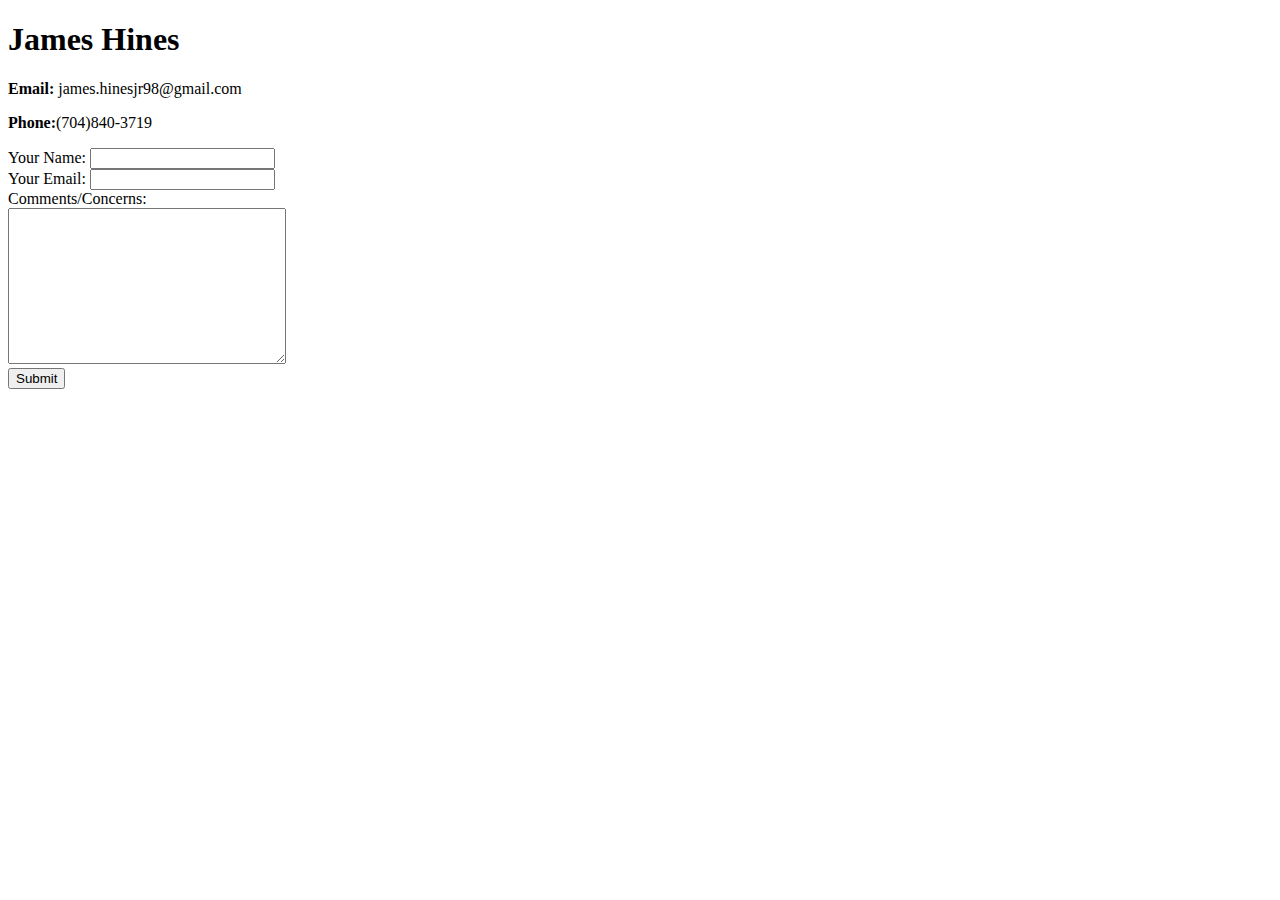
==== contact.html @ aaff4e28 "Initial CV files with updated file names" ====
<!DOCTYPE html>
<html lang="en" dir="ltr">

<head>
  <meta charset="utf-8">
  <title>Contact</title>
</head>

<body>
  <h1>James Hines</h1>
  <p> <strong>Email:</strong> james.hinesjr98@gmail.com </p>
  <p><strong>Phone:</strong>(704)840-3719</p>
<form class="" action="mailto:contact@hineshomes.net" method="post" enctpye="text/plain">
  <label for="">Your Name:</label>
  <input type="text" name="yourName">
  <br>
  <label for="">Your Email:</label>
  <input type="email" name="yourEmail">
  <br>
  <label for="">Comments/Concerns:</label>
  <br>
  <textarea name="yourMessage" id="" cols="32" rows="10"></textarea>
  <br>
  <input type="submit">
</form>
</body>

</html>
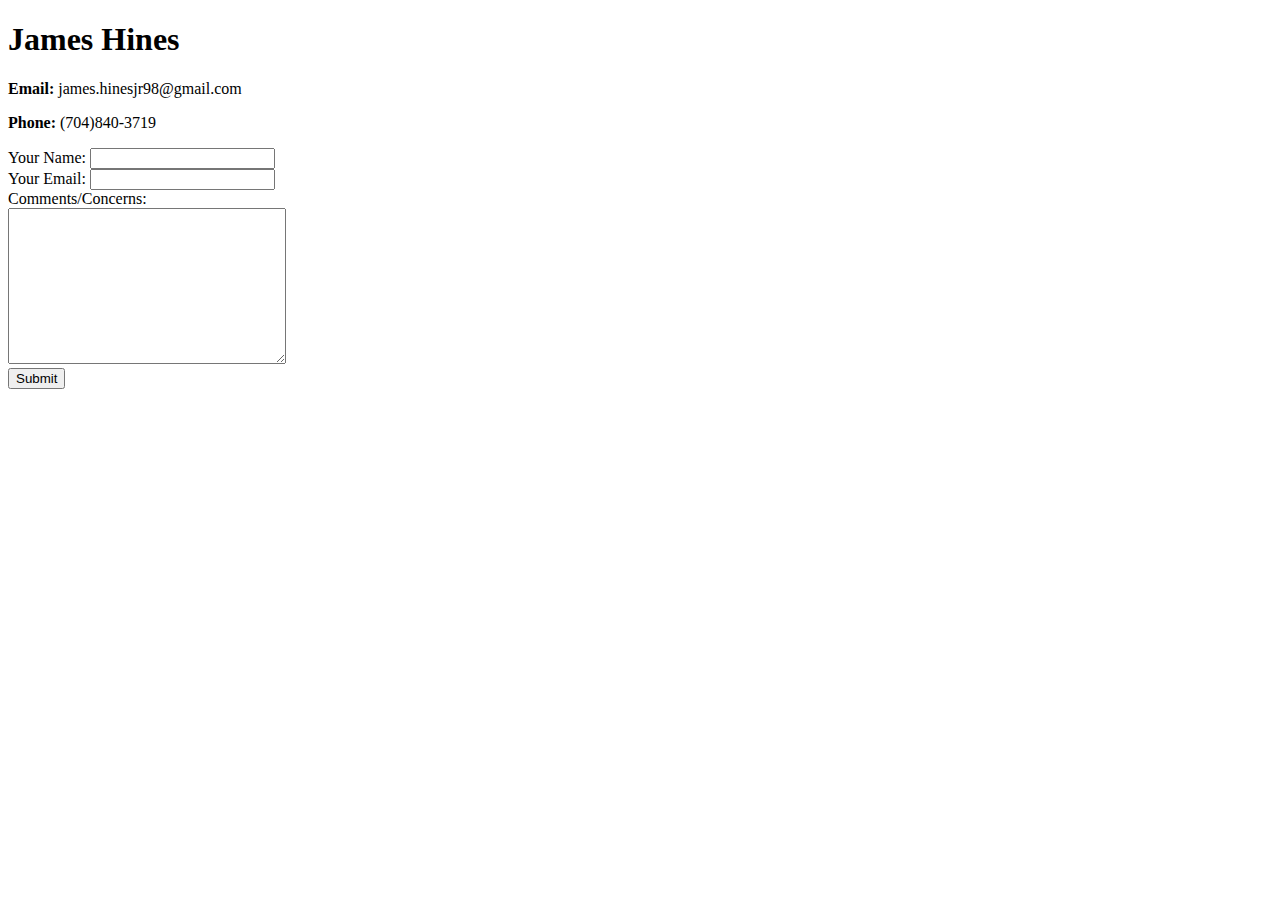
==== commit 2c487f3a: "Added external CSS file" ====
--- a/contact.html
+++ b/contact.html
@@ -4,12 +4,13 @@
 <head>
   <meta charset="utf-8">
   <title>Contact</title>
+  <link rel="stylesheet" href="css/styles.css">
 </head>
 
 <body>
   <h1>James Hines</h1>
   <p> <strong>Email:</strong> james.hinesjr98@gmail.com </p>
-  <p><strong>Phone:</strong>(704)840-3719</p>
+  <p><strong>Phone:</strong> (704)840-3719</p>
 <form class="" action="mailto:contact@hineshomes.net" method="post" enctpye="text/plain">
   <label for="">Your Name:</label>
   <input type="text" name="yourName">
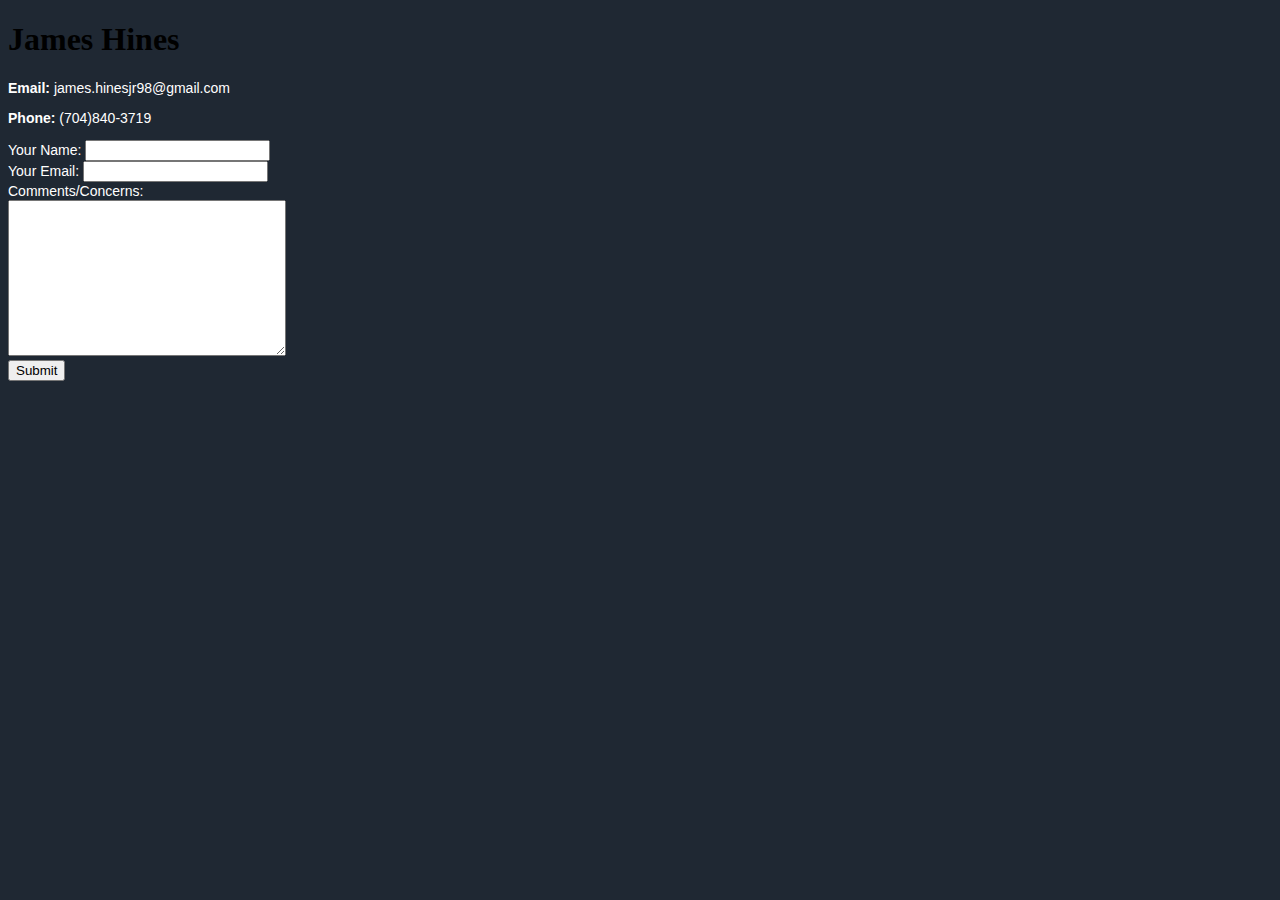
==== commit 750521c5: "troubleshooting CSS document reference" ====
--- a/contact.html
+++ b/contact.html
@@ -4,26 +4,26 @@
 <head>
   <meta charset="utf-8">
   <title>Contact</title>
-  <link rel="stylesheet" href="css/styles.css">
+  <link rel="stylesheet" href="CSS/styles.css">
 </head>
 
 <body>
   <h1>James Hines</h1>
   <p> <strong>Email:</strong> james.hinesjr98@gmail.com </p>
   <p><strong>Phone:</strong> (704)840-3719</p>
-<form class="" action="mailto:contact@hineshomes.net" method="post" enctpye="text/plain">
-  <label for="">Your Name:</label>
-  <input type="text" name="yourName">
-  <br>
-  <label for="">Your Email:</label>
-  <input type="email" name="yourEmail">
-  <br>
-  <label for="">Comments/Concerns:</label>
-  <br>
-  <textarea name="yourMessage" id="" cols="32" rows="10"></textarea>
-  <br>
-  <input type="submit">
-</form>
+  <form class="" action="mailto:contact@hineshomes.net" method="post" enctpye="text/plain">
+    <label for="">Your Name:</label>
+    <input type="text" name="yourName">
+    <br>
+    <label for="">Your Email:</label>
+    <input type="email" name="yourEmail">
+    <br>
+    <label for="">Comments/Concerns:</label>
+    <br>
+    <textarea name="yourMessage" id="" cols="32" rows="10"></textarea>
+    <br>
+    <input type="submit">
+  </form>
 </body>
 
 </html>
--- a/CSS/styles.css
+++ b/CSS/styles.css
@@ -0,0 +1,41 @@
+/*******************Tags**********************/
+body {
+  background-color: #1F2833;
+}
+
+hr {
+  background-color: #45a29e;
+  border-style: none;
+  height: 2px;
+  width: 100%;
+  opacity: 50%;
+}
+
+h3 {
+  font-family: Gotham, "Helvetica Neue", Helvetica, Arial, sans-serif;
+  font-weight: 400;
+  color: #66FCF1;
+}
+
+p, a, li, td, th, label {
+  color: white;
+  font: 14px Verdana, sans-serif;
+}
+
+table {
+  border-color: #45a29e;
+  border-width: 2px;
+  border-style: dashed;
+}
+
+/*******************Classes********************/
+.heading {
+  border-style: none;
+}
+
+/*********************IDs***********************/
+#heading {
+  font-family: Gotham, "Helvetica Neue", Helvetica, Arial, sans-serif;
+  font-weight: 400;
+  color: #66FCF1;
+}
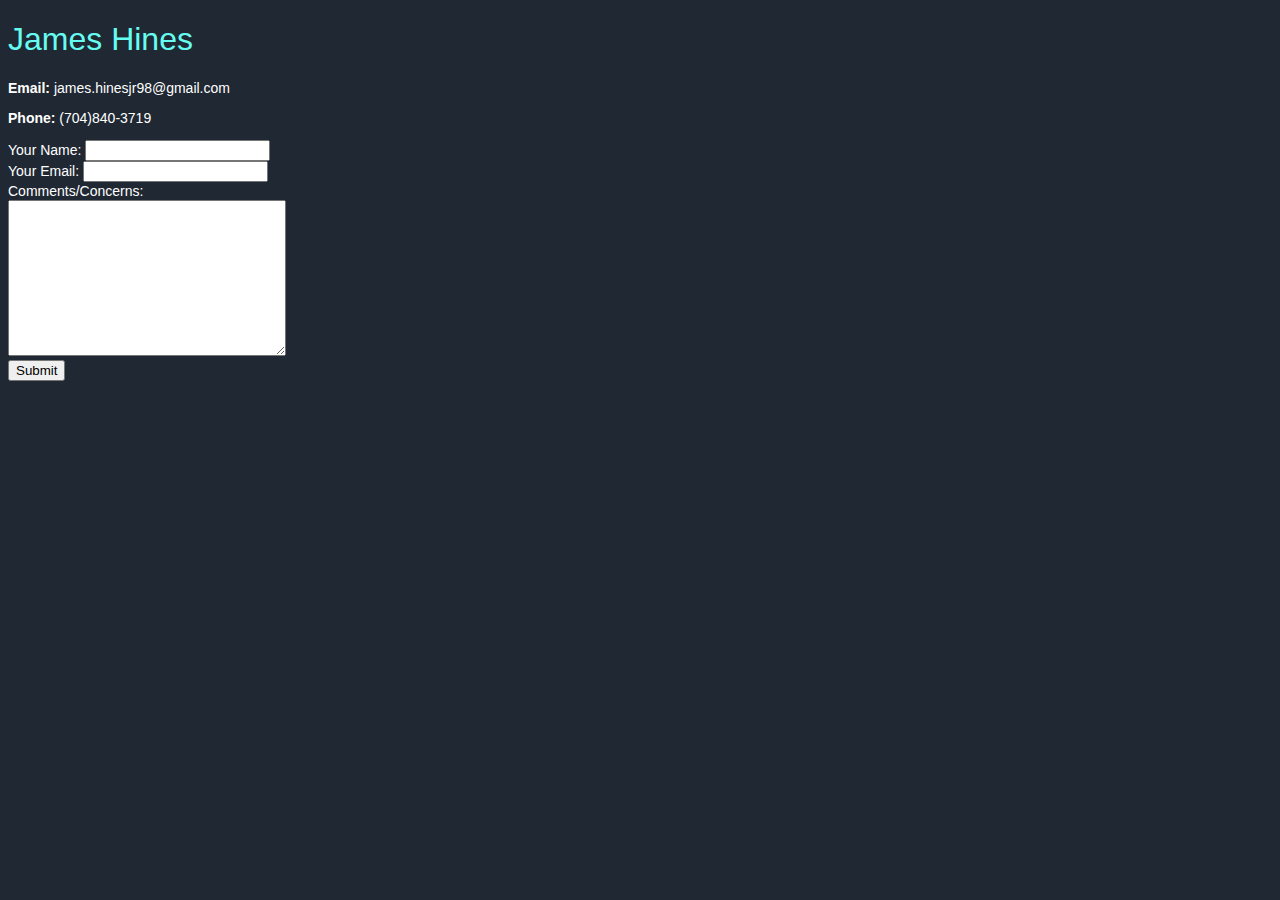
==== commit b389d8b7: "finalized intermediate CSS coding" ====
--- a/contact.html
+++ b/contact.html
@@ -8,7 +8,7 @@
 </head>
 
 <body>
-  <h1>James Hines</h1>
+  <h1 id="heading">James Hines</h1>
   <p> <strong>Email:</strong> james.hinesjr98@gmail.com </p>
   <p><strong>Phone:</strong> (704)840-3719</p>
   <form class="" action="mailto:contact@hineshomes.net" method="post" enctpye="text/plain">
